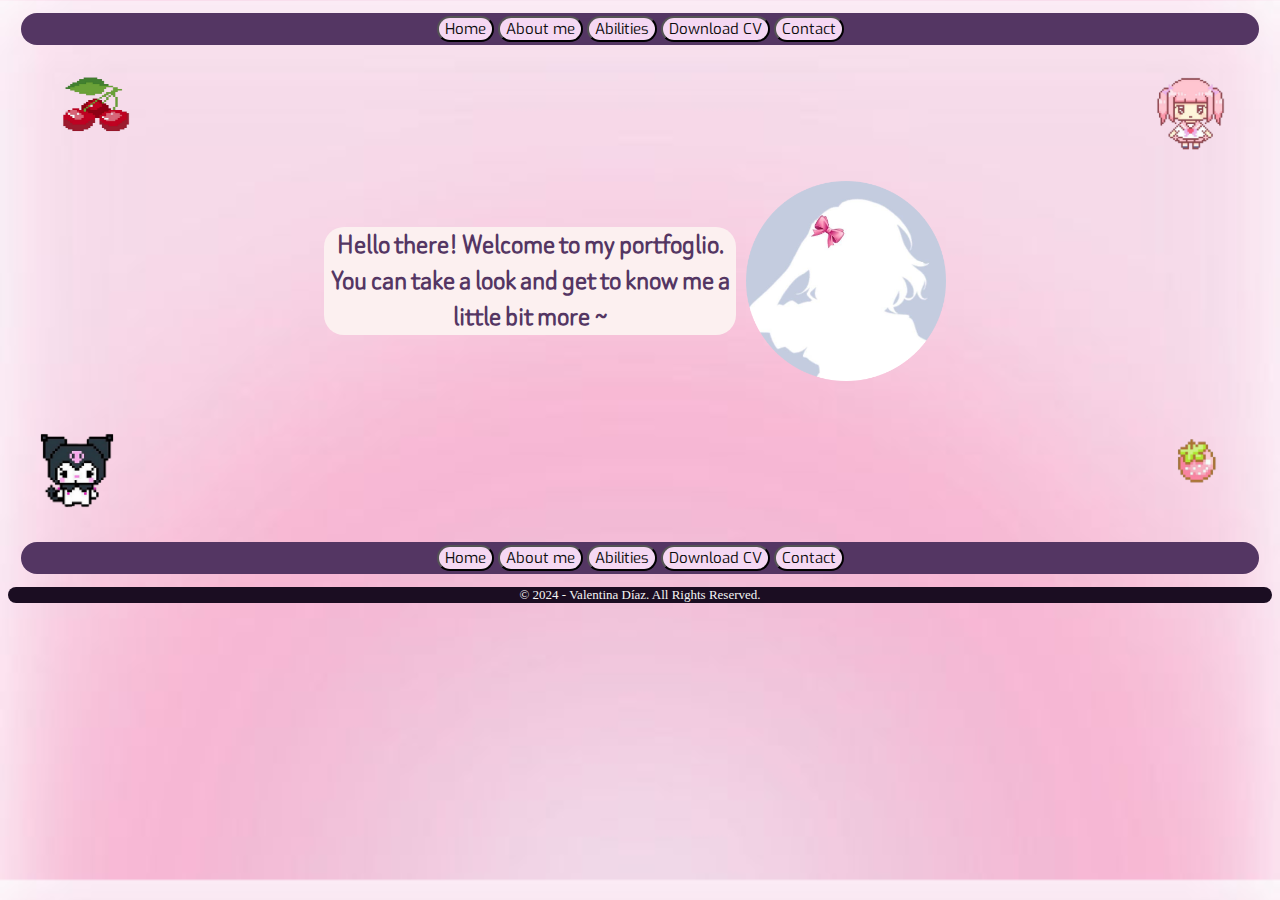
==== index.html @ 5632694f "initial commit" ====
<!DOCTYPE html>
<html lang="en">
<head>
    <meta charset="UTF-8">
    <meta name="viewport" content="width=device-width, initial-scale=1.0">
    <link href="style.css" rel="stylesheet" type="text/css">
    <title>✿ VD ✿</title>
</head>
<body>
    <div class="barraprincipal">
        <table class="Interfaz">
            <tbody>
                <tr>
                    <td><a href="index.html"><button>Home</button></a></td>
                    <td><a href="Aboutme.html"><button>About me</button></a></td>
                    <td><a href="Abilities.html"><button>Abilities</button></a></td>
                    <td><a href="DownloadCV.html"><button>Download CV</button></a></td>
                    <td><a href="Contact.html"><button>Contact</button></a></td>
                </tr>
            </tbody>
        </table>
    </div>
    <p><img class="sup" src="cereza.png" width="90" height="90"><img src="anime.png" width="75" height="75"></p>
    <div class="Saludo" id="Home">
        <h1 class="texto">Hello there! Welcome to my portfoglio. You can take a look and get to know me a little bit more ~</h1>
        <img class="imagen" src="profilepic.png" width="200" height="200">
    </div>
    <p><img class="inf" src="kuromi.png" width="100" height="100"><img src="fresa.png" width="115" height="115"></p>
  <div class="barraprincipal">
    <table class="Interfaz">
        <tbody>
            <tr>
                <td><a href="index.html"><button>Home</button></a></td>
                <td><a href="Aboutme.html"><button>About me</button></a></td>
                <td><a href="Abilities.html"><button>Abilities</button></a></td>
                <td><a href="DownloadCV.html"><button>Download CV</button></a></td>
                <td><a href="Contact.html"><button>Contact</button></a></td>
            </tr>
        </tbody>
    </table>
</div>
    <footer>
        <p class="piedepag">© 2024 - Valentina Díaz. All Rights Reserved.</p>
    </footer>
</body>
</html>
---- style.css ----
body {
    background-image: url(3.jpg);
    background-size: cover;
    text-align: center;
}

@font-face{
    font-family:Beiruti;
    src: url(Beiruti-Light.ttf);
}

@font-face{
    font-family:Exo;
    src: url(Exo-VariableFont_wght.ttf);
}


div.barraprincipal{
margin: 1%;
background-color: rgb(84, 54, 99);
border-radius: 20px;
}

button{
    color: rgb(12, 12, 12);
    background-color: rgb(245, 216, 243);
    font-family: 'Exo';
    font-size: 15px;
    border-radius: 20px;
}

button:hover{
    background-color: rgb(164, 127, 182);
    color: whitesmoke;
}

div.Saludo{
    display: flex;
    color: rgb(84, 54, 99);
    font-family: 'Beiruti';
    text-align: center;
    font-weight: normal;
    font-size: 15px;
    margin-left: 25%;
    margin-right: 25%; 
}

div.Presentacion {
    display: flex;
    color: rgb(84, 54, 99);
    font-family: 'Exo';
    text-align: center;
    font-weight: normal;
    font-size: 20px;
    margin-left: 25%;
    margin-right: 25%;    
}

.imagen {
    margin: 10px;
}

.texto{
    margin: auto;
    background-color: rgb(252, 240, 240);
    border-radius: 20px;
}

table.Habilidades{
    margin:auto;
    color: rgb(84, 54, 99);
    font-family: 'Exo';
    font-weight: normal;
    font-size: 17px;
    background-color: rgb(252, 240, 240);
    border-radius: 30px;
}

table.Interfaz {
    margin-left: auto; margin-right: auto;
}

p#DownloadCV{
    color: rgb(84, 54, 99);
    font-family: 'Exo';
    text-align: center;
    font-weight: normal;
    font-size: 16px;
    background-color: rgb(252, 240, 240);
    border-radius: 30px;
    margin-left: 25%;
    margin-right: 25%;
}

p#Contact{
    color: rgb(84, 54, 99);
    font-family: 'Exo';
    text-align: center;
    font-weight: bolder;
    font-size: 25px;
}

table.Contact {
    margin-left: auto; margin-right: auto;
}

p.mail{
    color: rgb(84, 54, 99);
    font-family: 'Exo';
    text-align: center;
    font-weight: normal;
    font-size: 13px;
}

p.mailtitulo{
    color: rgb(84, 54, 99);
    font-family: 'Exo';
    text-align: center;
    font-weight: bold;
    font-size: 15px;
}

a{
    color: rgb(187, 76, 131);
    font-family: 'Exo';
    text-align: center;
    font-weight: bold;
    font-size: 15px;
}

a:hover{
    color: rgb(116, 28, 72);
    font-family: 'Exo';
    text-align: center;
    font-weight: bold;
    font-size: 15px;
}

p.piedepag{
    background-color: rgb(27, 13, 34);
    color: whitesmoke;
    font-family: 'Times New Roman', Times, serif;
    text-align: center;
    font-size: 13px;
    border-radius: 20px;
}

img.sup{
    margin-inline-end: 80%;
}

img.inf{
    margin-inline-end: 80%;
}
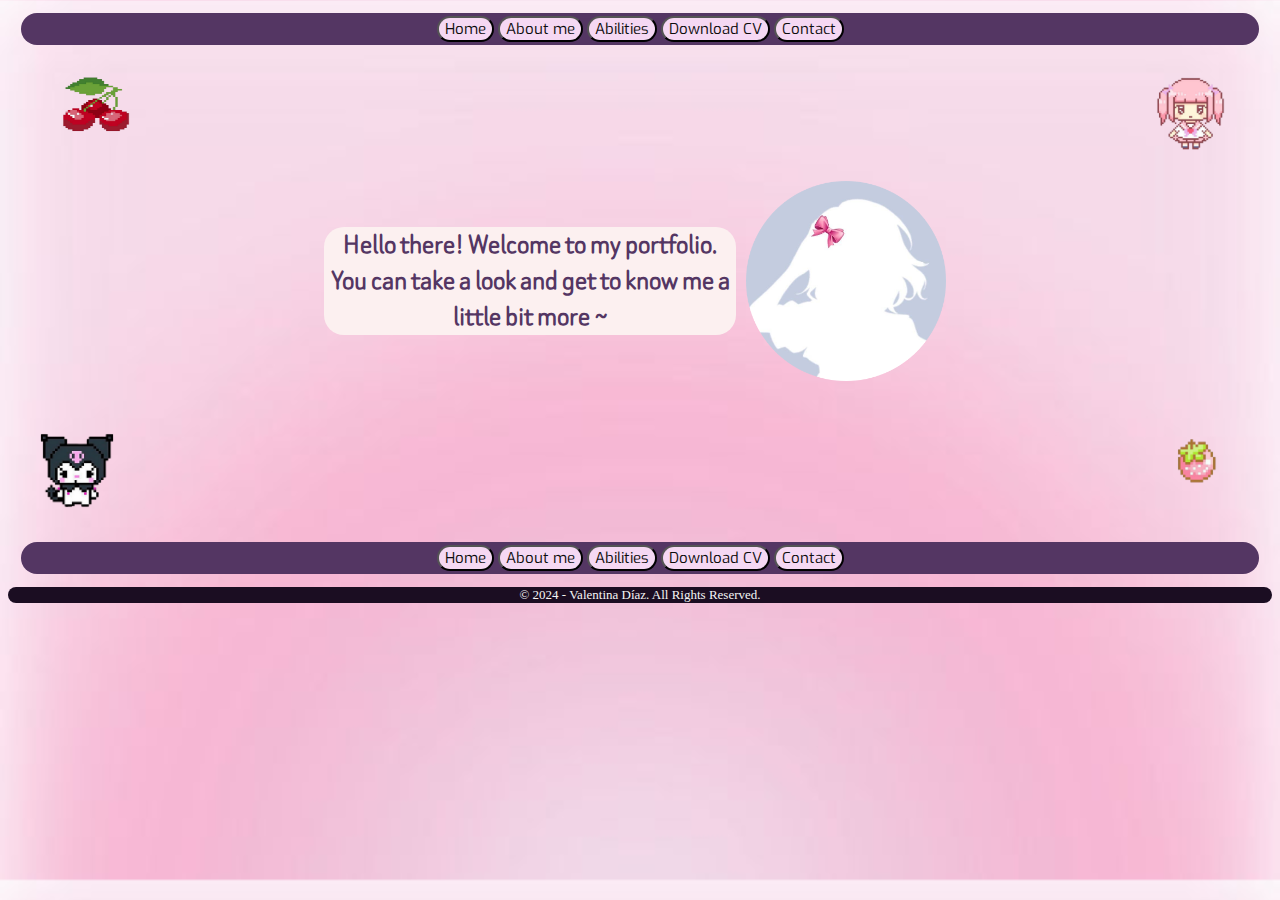
==== commit b052cad1: "Update index.html" ====
--- a/index.html
+++ b/index.html
@@ -22,7 +22,7 @@
     </div>
     <p><img class="sup" src="cereza.png" width="90" height="90"><img src="anime.png" width="75" height="75"></p>
     <div class="Saludo" id="Home">
-        <h1 class="texto">Hello there! Welcome to my portfoglio. You can take a look and get to know me a little bit more ~</h1>
+        <h1 class="texto">Hello there! Welcome to my portfolio. You can take a look and get to know me a little bit more ~</h1>
         <img class="imagen" src="profilepic.png" width="200" height="200">
     </div>
     <p><img class="inf" src="kuromi.png" width="100" height="100"><img src="fresa.png" width="115" height="115"></p>
@@ -43,4 +43,4 @@
         <p class="piedepag">© 2024 - Valentina Díaz. All Rights Reserved.</p>
     </footer>
 </body>
-</html>+</html>
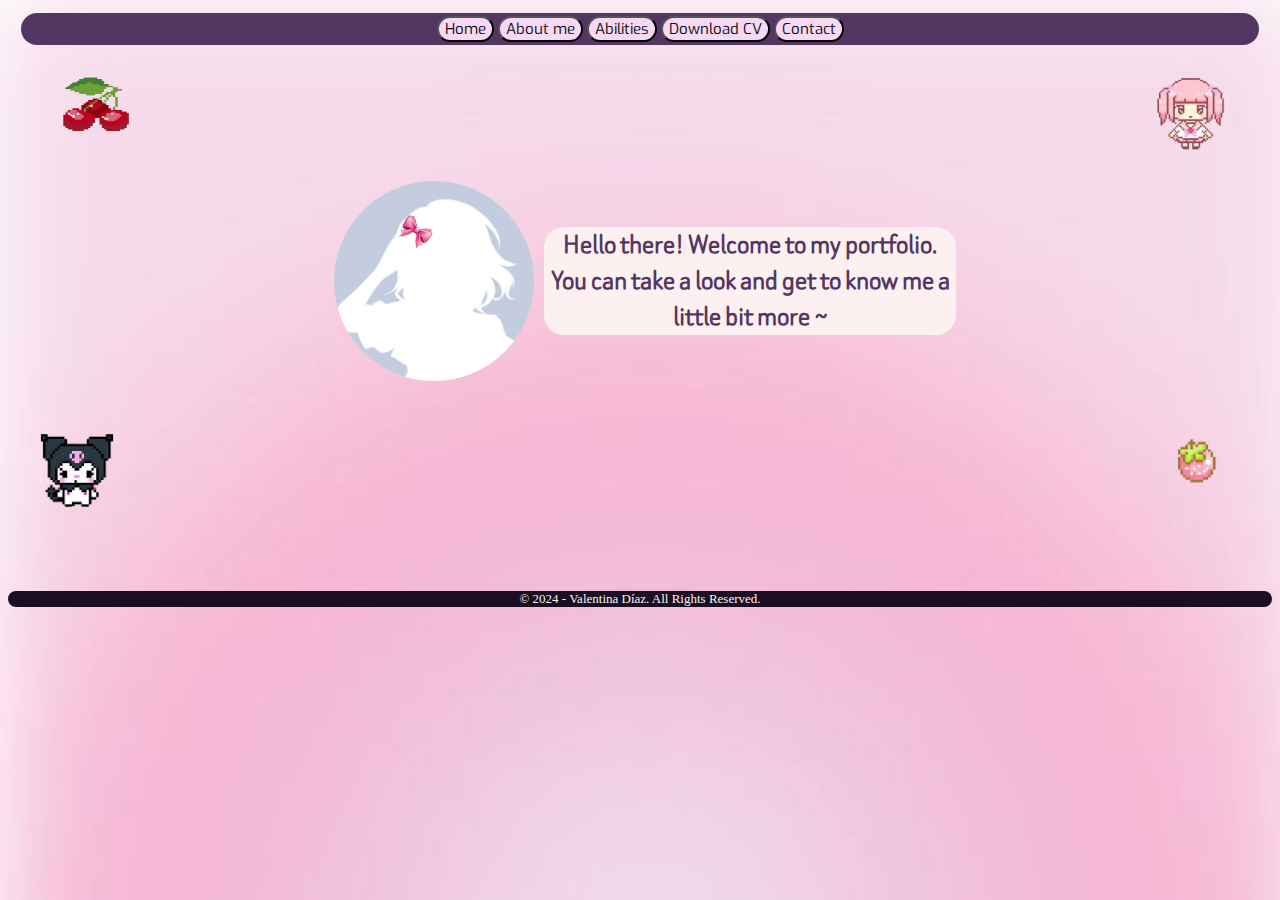
==== commit 8f3375cf: "cambios barra inf y otros" ====
--- a/index.html
+++ b/index.html
@@ -22,23 +22,12 @@
     </div>
     <p><img class="sup" src="cereza.png" width="90" height="90"><img src="anime.png" width="75" height="75"></p>
     <div class="Saludo" id="Home">
-        <h1 class="texto">Hello there! Welcome to my portfolio. You can take a look and get to know me a little bit more ~</h1>
         <img class="imagen" src="profilepic.png" width="200" height="200">
+        <h1 class="texto">Hello there! Welcome to my portfolio. You can take a look and get to know me a little bit more ~</h1> 
     </div>
     <p><img class="inf" src="kuromi.png" width="100" height="100"><img src="fresa.png" width="115" height="115"></p>
-  <div class="barraprincipal">
-    <table class="Interfaz">
-        <tbody>
-            <tr>
-                <td><a href="index.html"><button>Home</button></a></td>
-                <td><a href="Aboutme.html"><button>About me</button></a></td>
-                <td><a href="Abilities.html"><button>Abilities</button></a></td>
-                <td><a href="DownloadCV.html"><button>Download CV</button></a></td>
-                <td><a href="Contact.html"><button>Contact</button></a></td>
-            </tr>
-        </tbody>
-    </table>
-</div>
+    <br>
+    <br>
     <footer>
         <p class="piedepag">© 2024 - Valentina Díaz. All Rights Reserved.</p>
     </footer>
--- a/style.css
+++ b/style.css
@@ -1,6 +1,7 @@
 body {
     background-image: url(3.jpg);
     background-size: cover;
+    background-attachment: fixed;
     text-align: center;
 }
 
@@ -14,7 +15,6 @@
     src: url(Exo-VariableFont_wght.ttf);
 }
 
-
 div.barraprincipal{
 margin: 1%;
 background-color: rgb(84, 54, 99);
@@ -27,6 +27,12 @@
     font-family: 'Exo';
     font-size: 15px;
     border-radius: 20px;
+}
+
+@media (max-width: 400px){
+    button{
+        font-size: 10px;
+    }
 }
 
 button:hover{
@@ -45,6 +51,23 @@
     margin-right: 25%; 
 }
 
+@media (max-width: 768px){
+    div.Saludo{
+        display: contents;
+        margin-left: 10%;
+        margin-right: 10%; 
+    }
+}
+
+@media (max-width: 480px){
+    div.Saludo{
+        display: contents;
+        margin-left: 10%;
+        margin-right: 10%; 
+    }
+}
+
+
 div.Presentacion {
     display: flex;
     color: rgb(84, 54, 99);
@@ -54,6 +77,22 @@
     font-size: 20px;
     margin-left: 25%;
     margin-right: 25%;    
+}
+
+@media (max-width: 768px){
+    div.Presentacion {
+        display: contents; 
+        margin-left: 10%;
+        margin-right: 10%;    
+    }
+}
+
+@media (max-width: 480px){
+    div.Presentacion {
+        display: contents;
+        margin-left: 10%;
+        margin-right: 10%;    
+    }
 }
 
 .imagen {
@@ -77,7 +116,8 @@
 }
 
 table.Interfaz {
-    margin-left: auto; margin-right: auto;
+    margin-left: auto;
+    margin-right: auto;
 }
 
 p#DownloadCV{
@@ -90,6 +130,7 @@
     border-radius: 30px;
     margin-left: 25%;
     margin-right: 25%;
+    padding: 5px;
 }
 
 p#Contact{
@@ -101,7 +142,8 @@
 }
 
 table.Contact {
-    margin-left: auto; margin-right: auto;
+    margin-left: auto;
+    margin-right: auto;
 }
 
 p.mail{
